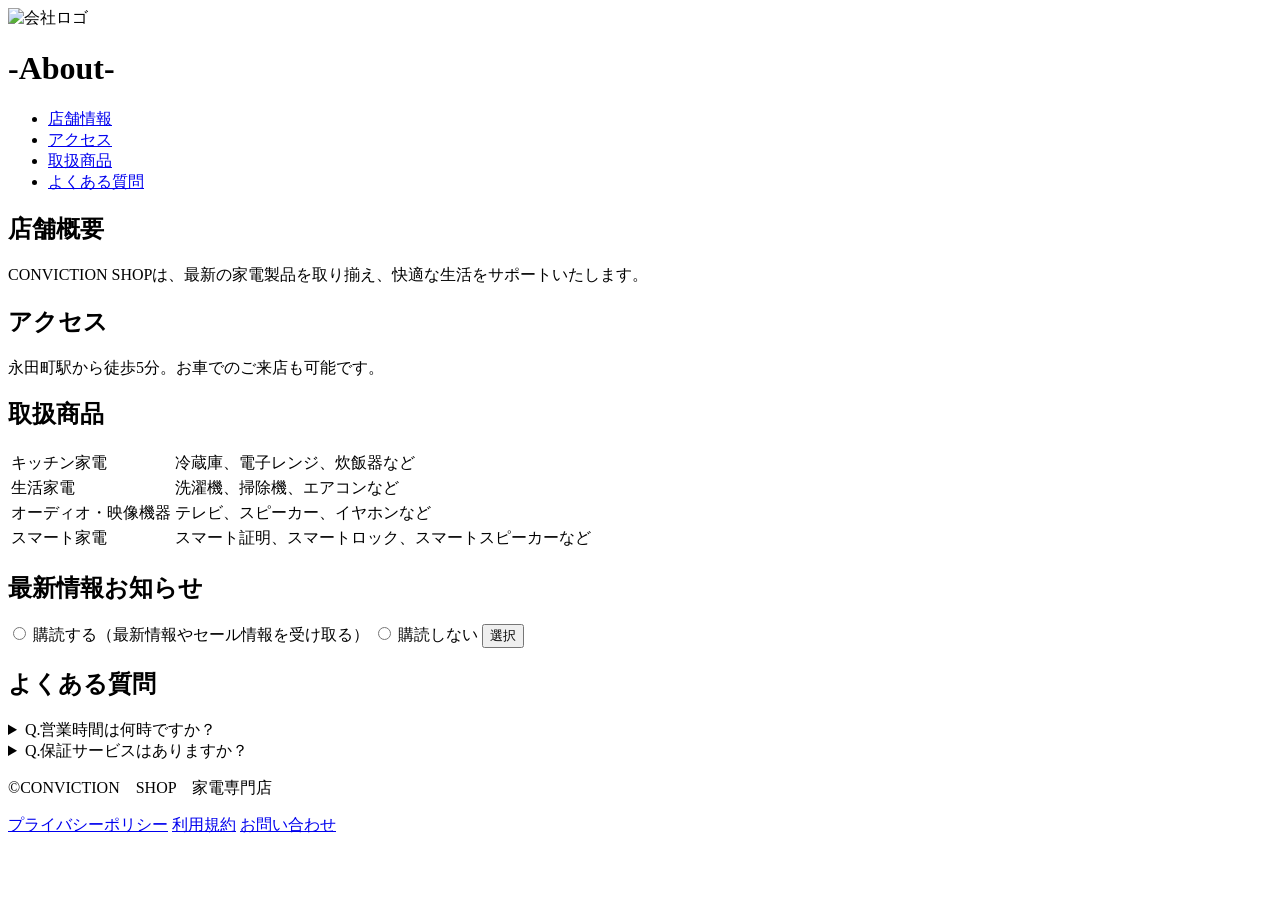
==== work/lesson1/index.html @ e2ae1925 "HTML-CSS_curriculum lesson1 完了" ====
<!DOCTYPE html>
<html lang="ja">
  <head>
    <meta charset="UTF-8">
    <meta http-equiv="X-UA-Compatible" content="IE=edge"> 
    <meta name="viewport" content="width=device-width,initial-scale=1.0">
    <meta name="expires" content="604800">
    <meta name="format-detection" content="email=no,telephone=no,address=no">
    <title>CONVICTION SHOP</title>
    <meta name="description" content="株式会社CONVICTIONの企業サイトです">
    <link rel="icon" href="./assets/images/favicon.ico">
  </head>
  <body>
    <header>
      <img src="./assets/images/img_firstView.png" alt="会社ロゴ">
    </header>
  <main>
    <h1>-About-</h1>
      <ul>
        <li><a href="#">店舗情報</a></li>
        <li><a href="#">アクセス</a></li>
        <li><a href="#">取扱商品</a></li>
        <li><a href="#">よくある質問</a></li>
      </ul>
    <section id="店舗情報">
      <h2>店舗概要</h2>
      <p>CONVICTION  SHOPは、最新の家電製品を取り揃え、快適な生活をサポートいたします。</p>
    </section>
    <section id="アクセス">
      <h2>アクセス</h2>
      <p>永田町駅から徒歩5分。お車でのご来店も可能です。</p>
    </section>
    <section id="取扱商品">
      <h2>取扱商品</h2>
    </section>
    <section>
      <table>
        <tr>
          <td>キッチン家電</td>
          <td>冷蔵庫、電子レンジ、炊飯器など</td>
        </tr>
        <tr>
          <td>生活家電</td>
          <td>洗濯機、掃除機、エアコンなど</td>
        </tr>
        <tr>
          <td>オーディオ・映像機器</td>
          <td>テレビ、スピーカー、イヤホンなど</td>
        </tr>
        <tr>
          <td>スマート家電</td>
          <td>スマート証明、スマートロック、スマートスピーカーなど</td>
        </tr>
      </table>
    </section>
    <section>
      <h2>最新情報お知らせ</h2>
          <input type="radio" name="num_of_inq" value="1">
            <label>購読する（最新情報やセール情報を受け取る）</label>
            <input type="radio" name="num_of_inq" value="2">
            <label>購読しない</label>
        <input type="submit" value="選択">
    </section>
    <section id="よくある質問">
      <h2>よくある質問</h2>
      <details>
      <summary>Q.営業時間は何時ですか？</summary>
        <p>A.当店の営業時間は10:00～20:00です。</p>
      </details>
      <details>
        <summary>Q.保証サービスはありますか？</summary>
          <p>A.全商品に対し、メーカー保証のほか延長サービスをご用意しています。</p>
      </details>
    </section>
  </main>
  <footer>
    <p>©CONVICTION　SHOP　家電専門店</p>
    <nav>
      <a href="#">プライバシーポリシー</a>
      <a href="#">利用規約</a>
      <a href="#">お問い合わせ</a>
    </nav>
  </footer>
  </body>
</html>
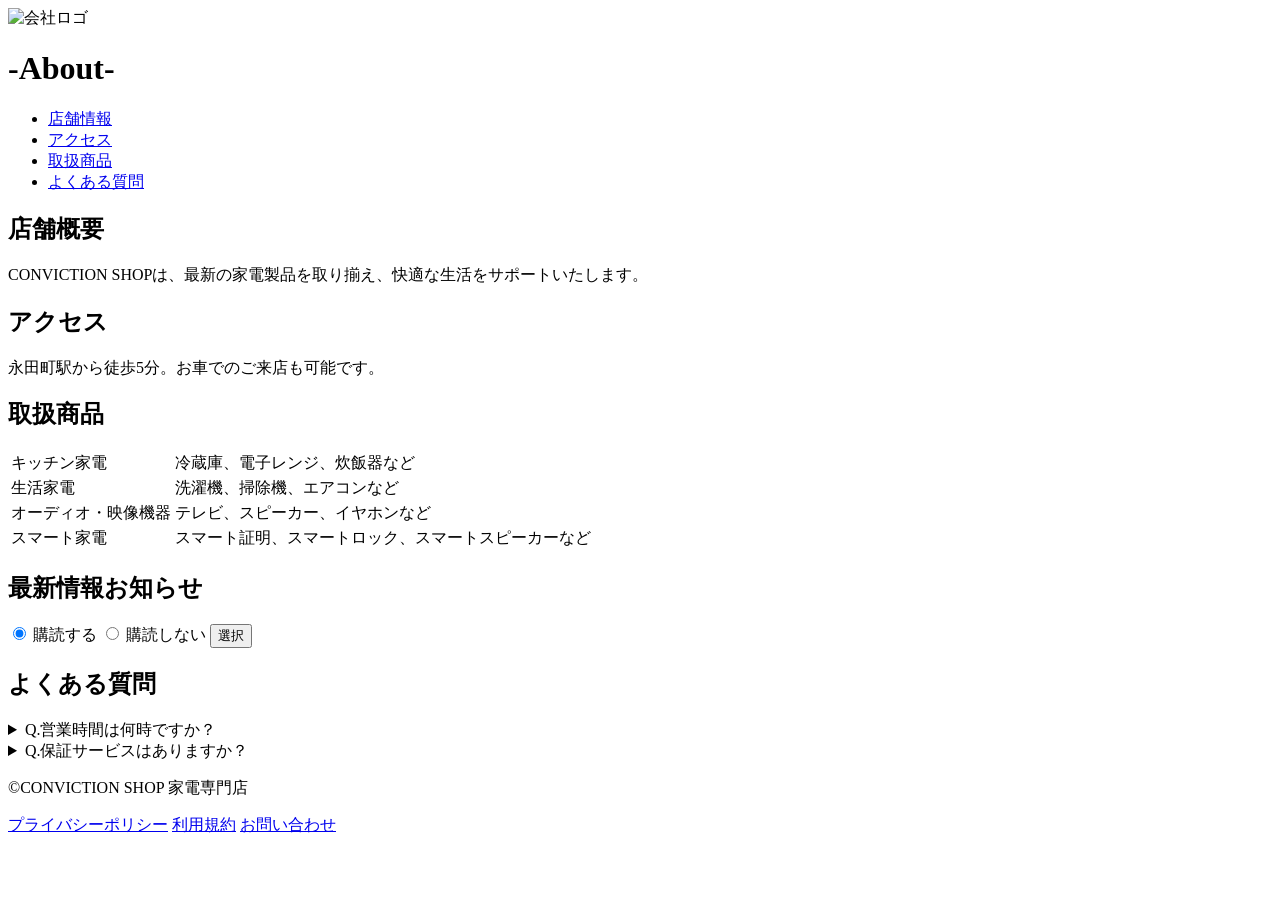
==== commit 25fc14c5: "HTML-CSS_curriculum lesson1 修正" ====
--- a/work/lesson1/index.html
+++ b/work/lesson1/index.html
@@ -14,72 +14,72 @@
     <header>
       <img src="./assets/images/img_firstView.png" alt="会社ロゴ">
     </header>
-  <main>
-    <h1>-About-</h1>
+    <main>
+      <h1>-About-</h1>
       <ul>
-        <li><a href="#">店舗情報</a></li>
-        <li><a href="#">アクセス</a></li>
-        <li><a href="#">取扱商品</a></li>
-        <li><a href="#">よくある質問</a></li>
+        <li><a href="#shopInfo">店舗情報</a></li>
+        <li><a href="#access">アクセス</a></li>
+        <li><a href="#ourProducts">取扱商品</a></li>
+        <li><a href="#frequentlyAskedQuestions">よくある質問</a></li>
       </ul>
-    <section id="店舗情報">
-      <h2>店舗概要</h2>
-      <p>CONVICTION  SHOPは、最新の家電製品を取り揃え、快適な生活をサポートいたします。</p>
-    </section>
-    <section id="アクセス">
-      <h2>アクセス</h2>
-      <p>永田町駅から徒歩5分。お車でのご来店も可能です。</p>
-    </section>
-    <section id="取扱商品">
-      <h2>取扱商品</h2>
-    </section>
-    <section>
-      <table>
-        <tr>
-          <td>キッチン家電</td>
-          <td>冷蔵庫、電子レンジ、炊飯器など</td>
-        </tr>
-        <tr>
-          <td>生活家電</td>
-          <td>洗濯機、掃除機、エアコンなど</td>
-        </tr>
-        <tr>
-          <td>オーディオ・映像機器</td>
-          <td>テレビ、スピーカー、イヤホンなど</td>
-        </tr>
-        <tr>
-          <td>スマート家電</td>
-          <td>スマート証明、スマートロック、スマートスピーカーなど</td>
-        </tr>
-      </table>
-    </section>
-    <section>
-      <h2>最新情報お知らせ</h2>
-          <input type="radio" name="num_of_inq" value="1">
-            <label>購読する（最新情報やセール情報を受け取る）</label>
-            <input type="radio" name="num_of_inq" value="2">
-            <label>購読しない</label>
-        <input type="submit" value="選択">
-    </section>
-    <section id="よくある質問">
-      <h2>よくある質問</h2>
-      <details>
-      <summary>Q.営業時間は何時ですか？</summary>
-        <p>A.当店の営業時間は10:00～20:00です。</p>
-      </details>
-      <details>
-        <summary>Q.保証サービスはありますか？</summary>
+      <section id="shopInfo">
+        <h2>店舗概要</h2>
+        <p>CONVICTION  SHOPは、最新の家電製品を取り揃え、快適な生活をサポートいたします。</p>
+      </section>
+      <section id="access">
+        <h2>アクセス</h2>
+        <p>永田町駅から徒歩5分。お車でのご来店も可能です。</p>
+      </section>
+      <section id="ourProducts">
+        <h2>取扱商品</h2>
+        <table>
+          <tr>
+            <td>キッチン家電</td>
+            <td>冷蔵庫、電子レンジ、炊飯器など</td>
+          </tr>
+          <tr>
+            <td>生活家電</td>
+            <td>洗濯機、掃除機、エアコンなど</td>
+          </tr>
+          <tr>
+            <td>オーディオ・映像機器</td>
+            <td>テレビ、スピーカー、イヤホンなど</td>
+          </tr>
+          <tr>
+            <td>スマート家電</td>
+            <td>スマート証明、スマートロック、スマートスピーカーなど</td>
+          </tr>
+        </table>
+      </section>
+      <section>
+        <h2>最新情報お知らせ</h2>
+        <form>
+          <input type="radio" name="num_of_inq" value="2" checked>
+          <label>購読する</label>
+          <input type="radio" name="num_of_inq" value="2">
+          <label>購読しない</label>
+          <input type="submit" value="選択">
+        </form>
+      </section>
+      <section id="frequentlyAskedQuestions">
+        <h2>よくある質問</h2>
+        <details>
+          <summary>Q.営業時間は何時ですか？</summary>
+          <p>A.当店の営業時間は10:00～20:00です。</p>
+        </details>
+        <details>
+          <summary>Q.保証サービスはありますか？</summary>
           <p>A.全商品に対し、メーカー保証のほか延長サービスをご用意しています。</p>
-      </details>
-    </section>
-  </main>
-  <footer>
-    <p>©CONVICTION　SHOP　家電専門店</p>
-    <nav>
-      <a href="#">プライバシーポリシー</a>
-      <a href="#">利用規約</a>
-      <a href="#">お問い合わせ</a>
-    </nav>
-  </footer>
+        </details>
+      </section>
+    </main>
+    <footer>
+      <p>&copy;CONVICTION SHOP 家電専門店</p>
+      <nav>
+        <a href="#">プライバシーポリシー</a>
+        <a href="#">利用規約</a>
+        <a href="#">お問い合わせ</a>
+      </nav>
+    </footer>
   </body>
 </html>
